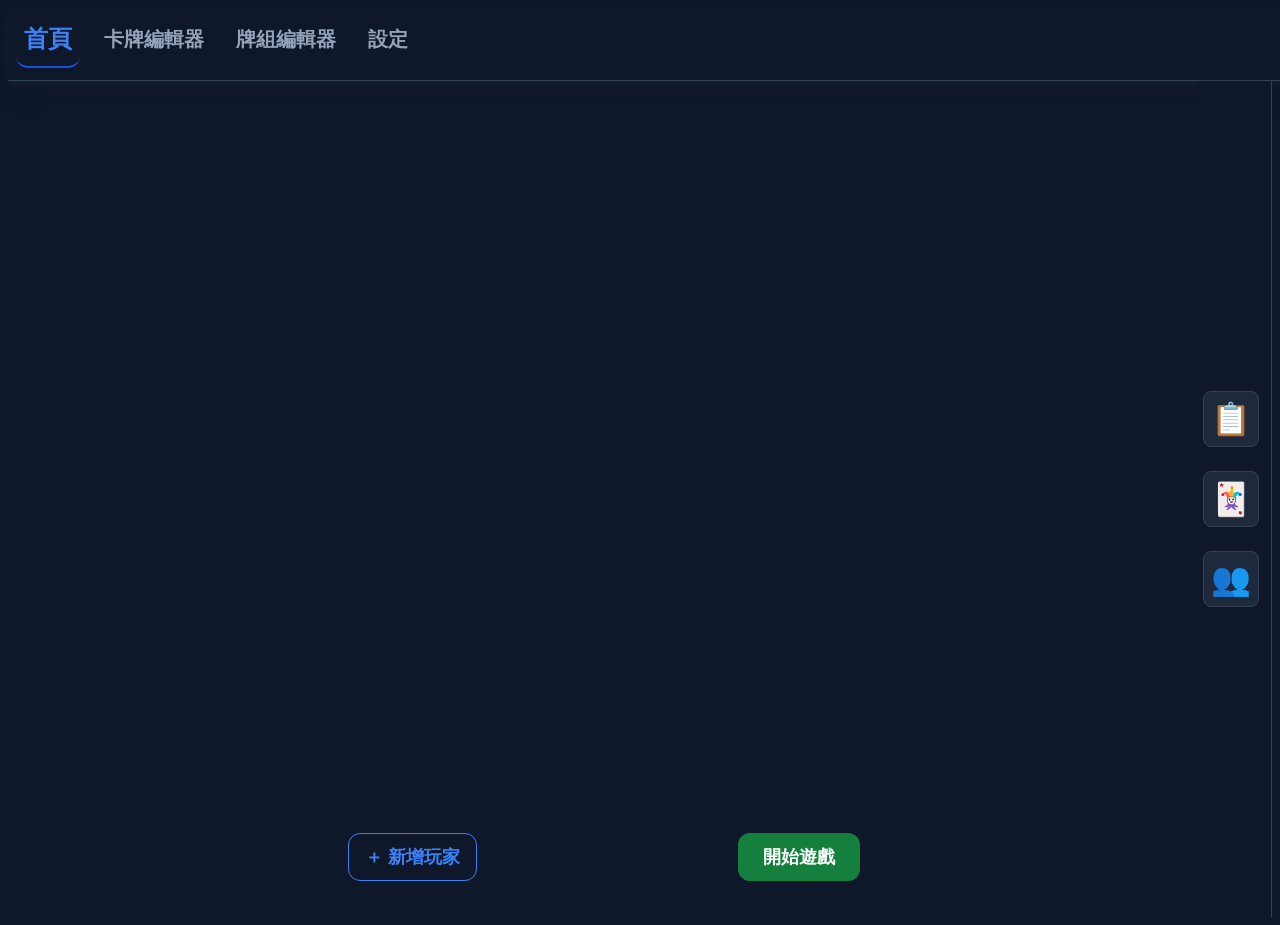
==== index.html @ 9aaadd36 "抽卡遊戲" ====
<!DOCTYPE html>
<html lang="zh-TW">
<head>
    <meta charset="UTF-8">
    <meta name="viewport" content="width=device-width, initial-scale=1.0">
    <meta name="description" content="互動式抽卡系統">
    <link rel="icon" type="image/png" href="images/card-games.png">
    <title>系統載入中...</title>
    <link rel="stylesheet" href="css/root.css">
    <link rel="stylesheet" href="css/style.css">
    <link rel="stylesheet" href="css/glass.css">
    <script src="js/define.js"></script>
    <script src="js/common.js"></script>
    <script src="js/effect.js"></script>
    <script src="js/actions.js"></script>
    <script src="js/draw.js"></script>
</head>
<body>
    <nav id="header-navs"></nav>
    <main></main>
    <script src="index.js"></script>
</body>
</html>
---- css/root.css ----
:root {
    /* 主要顏色 */
    --light-green: rgb(34, 197, 94);
    --primary-blue: rgb(37, 99, 235);
    --primary-green: rgb(21, 128, 61);
    --primary-red: rgb(239, 68, 68);
    --primary-dark: rgb(30, 41, 59);
    --primary-gray: rgb(71, 85, 105);

    /* 光暈 */
    --shadow-size: 0 0 15px;
    --primary-blue-shadow: rgba(37, 99, 235, 0.5);
    --primary-green-shadow: rgba(21, 128, 61, 0.5);
    --primary-red-shadow: rgba(239, 68, 68, 0.5);
    --primary-dark-shadow: rgba(30, 41, 59, 0.5);
    --primary-gray-shadow: rgba(71, 85, 105, 0.5);

    /* 主背景：極深藍色，接近黑但帶有冷調 */
    --background-color: rgb(15, 23, 42); 
    --border-color: rgb(51, 65, 85);     
    --navbar-color: rgb(15, 23, 42);

    /* 文字層級：確保閱讀舒適度 */
    --text-primary: rgb(248, 250, 252);  /* 主要文字（近白） */
    --text-secondary: rgb(148, 163, 184); /* 次要/說明文字（灰藍） */
    --text-disabled: rgb(71, 85, 105);   /* 已停用文字 */

    /* 互動與狀態：明亮的標誌藍 */
    --action-color: rgb(59, 130, 246);    /* 按鈕主色 */
    --action-hover: rgb(96, 165, 250);    /* 滑鼠懸停色 */
    --action-active: rgb(37, 99, 235);   /* 點擊瞬間色 */

    /* 定義文字大小 */
    --text-largest-size: 2rem;
    --text-large-size: 1.25rem;
    --text-medium-size: 1rem;
    --text-small-size: 0.875rem;
    --text-padding: 0.5rem;

    /* 定義圓角大小 */
    --border-radius-small: 0.25rem;
    --border-radius-medium: 0.5rem;
    --border-radius: 0.75rem;

    /* Gap */
    --gap-small: 0.25rem;
    --gap-medium: 0.5rem;
    --gap: 1rem;
}
---- css/style.css ----
/* ================================================
   全域元素基礎樣式
   ================================================ */

h2 {
    font-weight: 700;
    color: rgb(96, 165, 250);
    display: flex;
    justify-content: center;
    align-items: center;
    width: 100%;
    font-size: var(--text-largest-size);
    margin: 0.5rem 0;
}

button {
    display: flex;
    align-items: center;
    justify-content: center;
    font-weight: 700;
    transition: all 0.15s ease;
    font-size: 1.125rem;
    font-family: 'Noto Sans TC', sans-serif;
    padding: 0.5rem 1rem;
    margin-top: var(--gap-small);
    margin-bottom: var(--gap-small);
    height: 3rem;
    border-radius: var(--border-radius);
    box-sizing: border-box;
    cursor: pointer;
    border: none;
    background: none;
}

button:active {
    transform: scale(0.95);
}

select, ul,
input[type="select"],
input[type="text"] {
    outline: none;
    font-weight: 700;
    color: var(--text-primary);
    background-color: var(--background-color);
    border: 1px solid var(--border-color);
    border-radius: var(--border-radius);
    font-family: 'Noto Sans TC', sans-serif;
    font-size: var(--text-large-size);
    padding: 0.5rem 1rem;
    height: 3rem;
    box-sizing: border-box;
}

select, 
input[type="select"]{
    cursor: pointer;
}

nav {
    display: flex;
    flex-wrap: wrap;
    width: 100%;
    padding: var(--text-padding);
    gap: var(--gap);
    background-color: var(--navbar-color);
    box-shadow:
        0 10px 20px -5px var(--navbar-color),
        0 5px 10px -5px var(--border-color);
    border-bottom: 1px solid var(--border-color);
}

input, textarea {
    width: 100%;
    background-color: rgb(2, 6, 23);
    border: 1px solid rgb(51, 65, 85);
    border-radius: 0.5rem;
    padding: 0.5rem 1rem;
    color: var(--text-primary);
    box-sizing: border-box;
    font-family: 'Noto Sans TC', sans-serif;
    font-size: var(--text-medium-size);
}

input[type="checkbox"] {
    appearance: none;
    -webkit-appearance: none;
    display: inline-flex;
    align-items: center;
    justify-content: center;
    cursor: pointer;
    font-weight: 700;
    font-family: 'Noto Sans TC', sans-serif;
    font-size: 1.125rem;
    padding: 0.5rem 1rem;
    border-radius: var(--border-radius);
    box-sizing: border-box;
    transition: all 0.15s ease;
    height: 3rem;
    white-space: nowrap;
    /* outline 狀態（未勾選） */
    color: rgb(59, 130, 246);
    border: 1px solid rgb(59, 130, 246);
    background: none;
}

textarea {
    resize: vertical;
}

span, p {
    padding: var(--text-padding);
    font-size: var(--text-medium-size);
    color: var(--text-primary);
    padding: 0 var(--gap-small);
    margin: var(--gap-small);
}

/* ================================================
   頁面佈局
   ================================================ */

body {
    display: flex;
    flex-direction: column;
    justify-content: flex-start;
    align-items: stretch;
    font-family: 'Noto Sans TC', sans-serif;
    background: var(--background-color);
    color: var(--text-color);
    overflow-y: hidden;
    overflow-x: hidden;
}

main {
    display: flex;
    flex-direction: column;
    align-items: center;
    width: 100%;
    height: calc(100vh - 4rem);
    padding-top: 1rem;
    overflow-y: auto;
    overflow-x: hidden;
}

/* ================================================
   按鈕變體
   ================================================ */

.btn-primary-red   { color: #fff; background-color: rgb(239, 68, 68); border: 1px solid transparent; }
.btn-primary-red:hover { background-color: rgb(185, 28, 28); }

.btn-primary-blue  { color: #fff; background-color: rgb(37, 99, 235); border: 1px solid transparent; }
.btn-primary-blue:hover { background-color: rgb(30, 64, 175); }

.btn-primary-green { color: #fff; background-color: rgb(21, 128, 61); border: 1px solid transparent; }
.btn-primary-green:hover { background-color: rgb(20, 83, 45); }

.btn-primary-dark  { color: #fff; background-color: rgb(30, 41, 59); border: 1px solid transparent; }
.btn-primary-dark:hover { background-color: rgb(71, 85, 105); }

.btn-outline-red {
    color: rgb(239, 68, 68);
    border: 1px solid rgb(239, 68, 68);
    padding: 0.5rem 1rem;
    background: none;
}
.btn-outline-red:hover { background-color: rgb(239, 68, 68); color: #fff; }

.btn-outline-blue {
    color: rgb(59, 130, 246);
    border: 1px solid rgb(59, 130, 246);
    padding: 0.5rem 1rem;
    background: none;
}
.btn-outline-blue:hover { background-color: rgb(59, 130, 246); color: #fff; }

.btn-outline-green {
    color: rgb(34, 197, 94);
    border: 1px solid rgb(34, 197, 94);
    padding: 0.5rem 1rem;
    background: none;
}
.btn-outline-green:hover { background-color: rgb(34, 197, 94); color: #fff; }

.btn-outline-dark {
    color: rgb(156, 163, 175);
    border: 1px solid rgb(156, 163, 175);
    padding: 0.5rem 1rem;
    background: none;
}
.btn-outline-dark:hover { background-color: rgb(156, 163, 175); color: #fff; }

.btn-lg {
    height: 3rem;
    padding: 1rem 1.5rem;
}

.btn-cross {
    color: rgb(148, 163, 184);
    font-size: 1.875rem;
    background: none;
    border: none;
    padding: 0.25rem 0.5rem;
}
.btn-cross:hover { color: #fff; }

.btn-nav {
    color: rgb(148, 163, 184);
    font-weight: 700;
    padding: 0 0.5rem 0.5rem;
    transition: all 0.15s ease;
    border-bottom: 2px solid transparent;
    font-size: var(--text-large-size);
    background: none;
}
.btn-nav:hover {
    border-bottom-color: rgb(59, 130, 246);
    color: rgb(147, 197, 253);
}

.btn-nav-active {
    color: rgb(59, 130, 246);
    font-weight: 700;
    padding: 0 0.5rem 0.5rem;
    border-bottom: 2px solid rgb(29, 78, 216);
    font-size: calc(var(--text-large-size) + var(--gap-small));
    background: none;
}

/* ================================================
   輸入容器
   ================================================ */

.input-container {
    display: flex;
    align-items: center;
    gap: var(--gap-small);
    margin: var(--gap-small);
    width: fit-content;
    text-wrap: nowrap;
    font-size: var(--text-large-size);
    color: var(--text-primary);
}

.input-container > label,
.input-container > span,
.input-container > p {
    font-size: var(--text-large-size);
    background-color: var(--border-color);
    padding: 0.5rem 1.5rem;
    align-self: stretch;
    display: flex;
    align-items: center;
    margin: 0;
}

.input-container > button,
.input-container > a,
.input-container > select,
.input-container > input {
    border-radius: var(--border-radius-small);
    margin: 0;
}

.input-container > :first-child {
    border-top-left-radius: var(--border-radius);
    border-bottom-left-radius: var(--border-radius);
}

.input-container > :last-child {
    border-top-right-radius: var(--border-radius);
    border-bottom-right-radius: var(--border-radius);
}

.input-container.full-w,
.input-container.full-w > button,
.input-container.full-w > select,
.input-container.full-w > input {
    width: 100%;
}

/* ================================================
   Combobox（搜尋下拉）
   ================================================ */

/* 作為 input-container 子元素時，繼承 flex 伸縮與圓角規則 */
.combobox-wrap {
    position: relative;
    flex: 1.5;
    min-width: 0;
    height: 3rem;
    display: flex;
    align-items: stretch;
    border-radius: var(--border-radius-small);
}

.combobox-wrap > input {
    width: 100%;
    height: 100%;
    font-size: var(--text-large-size);
    border-radius: var(--border-radius-small);
    box-sizing: border-box;
    margin: 0;
}

.combobox-wrap > .card-dropdown {
    position: absolute;
    height: auto;
}

/* 繼承 input-container 首尾圓角規則 */
.input-container > .combobox-wrap:first-child > input {
    border-top-left-radius: var(--border-radius);
    border-bottom-left-radius: var(--border-radius);
}

.input-container > .combobox-wrap:last-child > input {
    border-top-right-radius: var(--border-radius);
    border-bottom-right-radius: var(--border-radius);
}

.card-dropdown {
    position: absolute;
    top: calc(100% + 4px);
    left: 0;
    right: 0;
    background-color: var(--primary-dark);
    border: 1px solid var(--border-color);
    border-radius: var(--border-radius-medium);
    list-style: none;
    margin: 0;
    padding: 0.25rem 0;
    z-index: 100;
    max-height: 16rem;
    overflow-y: auto;
    box-shadow: 0 8px 24px rgba(0,0,0,0.4);
}

.card-dropdown li {
    padding: 0.5rem 1rem;
    cursor: pointer;
    color: var(--text-primary);
    font-size: var(--text-medium-size);
    transition: background-color 0.1s;
}

.card-dropdown li:hover {
    background-color: rgba(59, 130, 246, 0.2);
    color: rgb(96, 165, 250);
}

/* ================================================
   列表容器
   ================================================ */

.list-container {
    display: grid;
    grid-template-columns: 1fr;
    gap: var(--gap);
    overflow-y: auto;
    max-height: 80vh;
    padding: var(--gap);
    width: 100%;
    box-sizing: border-box;
}

.scale-list-container {
    display: grid;
    /* auto-fill 根據容器實際可用寬度決定欄數，不依賴視窗斷點 */
    grid-template-columns: repeat(auto-fill, minmax(18rem, 1fr));
    gap: var(--gap);
    align-items: start;         /* 各格高度獨立，不互相撐高 */
    overflow-y: auto;
    max-height: 80vh;
    padding: var(--gap);
    width: 100%;
    box-sizing: border-box;
}

.vec-list-container {
    display: flex;
    flex-wrap: wrap;
    gap: var(--gap);
    width: 100%;
    box-sizing: border-box;
}

/* ================================================
   彈出元件
   ================================================ */

.pop-modal {
    position: fixed;
    top: 50%;
    left: 50%;
    transform: translate(-50%, -50%);
    padding: 1.5rem;
    z-index: 20;
    background-color: #0f172a;
    border-radius: 1rem;
    border: 1px solid #334155;
}

.modal-close {
    position: absolute;
    top: 0.75rem;
    right: 0.75rem;
    width: 2rem;
    height: 2rem;
    padding: 0;
    font-size: 1.25rem;
    line-height: 1;
    color: rgb(148, 163, 184);
    background: none;
    border: none;
    border-radius: var(--border-radius-small);
    cursor: pointer;
    display: flex;
    align-items: center;
    justify-content: center;
    transition: color 0.15s, background-color 0.15s;
}

.modal-close:hover {
    color: #fff;
    background-color: rgba(239, 68, 68, 0.2);
}

/* ================================================
   切換按鈕 (input[type=checkbox])
   基礎樣式已在全域 input[type="checkbox"] 定義
   class: input-check-[color]，未指定時等同 input-check-blue
   ================================================ */

/* blue（預設，未指定 class 時也套用） */
input[type="checkbox"].input-check-blue::before,
input[type="checkbox"]:not([class*="input-check"])::before { content: attr(data-label-off); }

input[type="checkbox"].input-check-blue,
input[type="checkbox"]:not([class*="input-check"]) {
    color: rgb(59, 130, 246);
    border-color: rgb(59, 130, 246);
}
input[type="checkbox"].input-check-blue:checked,
input[type="checkbox"]:not([class*="input-check"]):checked {
    color: #fff;
    background-color: rgb(37, 99, 235);
    border-color: rgb(37, 99, 235);
}
input[type="checkbox"].input-check-blue:checked::before,
input[type="checkbox"]:not([class*="input-check"]):checked::before { content: attr(data-label-on); }

/* green */
input[type="checkbox"].input-check-green { color: rgb(34, 197, 94); border-color: rgb(34, 197, 94); }
input[type="checkbox"].input-check-green::before { content: attr(data-label-off); }
input[type="checkbox"].input-check-green:checked { color: #fff; background-color: rgb(21, 128, 61); border-color: rgb(21, 128, 61); }
input[type="checkbox"].input-check-green:checked::before { content: attr(data-label-on); }

/* red */
input[type="checkbox"].input-check-red { color: rgb(239, 68, 68); border-color: rgb(239, 68, 68); }
input[type="checkbox"].input-check-red::before { content: attr(data-label-off); }
input[type="checkbox"].input-check-red:checked { color: #fff; background-color: rgb(185, 28, 28); border-color: rgb(185, 28, 28); }
input[type="checkbox"].input-check-red:checked::before { content: attr(data-label-on); }

/* dark */
input[type="checkbox"].input-check-dark { color: rgb(148, 163, 184); border-color: rgb(148, 163, 184); }
input[type="checkbox"].input-check-dark::before { content: attr(data-label-off); }
input[type="checkbox"].input-check-dark:checked { color: #fff; background-color: rgb(30, 41, 59); border-color: rgb(30, 41, 59); }
input[type="checkbox"].input-check-dark:checked::before { content: attr(data-label-on); }



.disabled {
    pointer-events: none;
    opacity: 0.6;
    user-select: none;
}

div.disabled {
    filter: blur(2px);
}

.hidden { display: none !important; }
.fade-out { opacity: 0; pointer-events: none; }
---- css/glass.css ----
/* --- 分隔線 --- */
.glass-divider {
  height: 1px;
  background-color: var(--border-color);
  width: 100%;
  margin-bottom: 1rem;
}

/* --- 玻璃卡片 --- */
.glass-card {
  /* 基礎版型與間距 */
  width: 100%;
  max-width: 50rem;
  padding: var(--gap);
  margin: var(--gap);
  display: flex;
  justify-content: space-between;
  align-items: center;

  /* 背景與磨砂玻璃效果 (backdrop-blur) */
  background-color: rgba(30, 41, 59, 0.4);
  backdrop-filter: blur(12px); 
  -webkit-backdrop-filter: blur(12px); 

  /* 圓角與邊框 */
  border-radius: 1rem; 
  border: 1px solid rgb(51, 65, 85);

  /* 陰影 */
  box-shadow: 0 20px 25px -5px rgba(0, 0, 0, 0.1), 
              0 8px 10px -6px rgba(0, 0, 0, 0.1);
}

/* --- 玻璃卡片標題 --- */
.glass-card-header {
  font-size: 1rem;
  color: #94a3b8;
  text-transform: uppercase;
  letter-spacing: 0.1em;
}

/* --- 玻璃卡片內容 --- */
.glass-card-content {
  font-size: 1.125rem;
  font-weight: 700;
  color: #ffffff;
}

/* --- 與玻璃卡片等寬的按鈕 --- */
.btn-glass-size {
  width: 100%;
  max-width: 50rem;
  margin: 1rem auto;
}
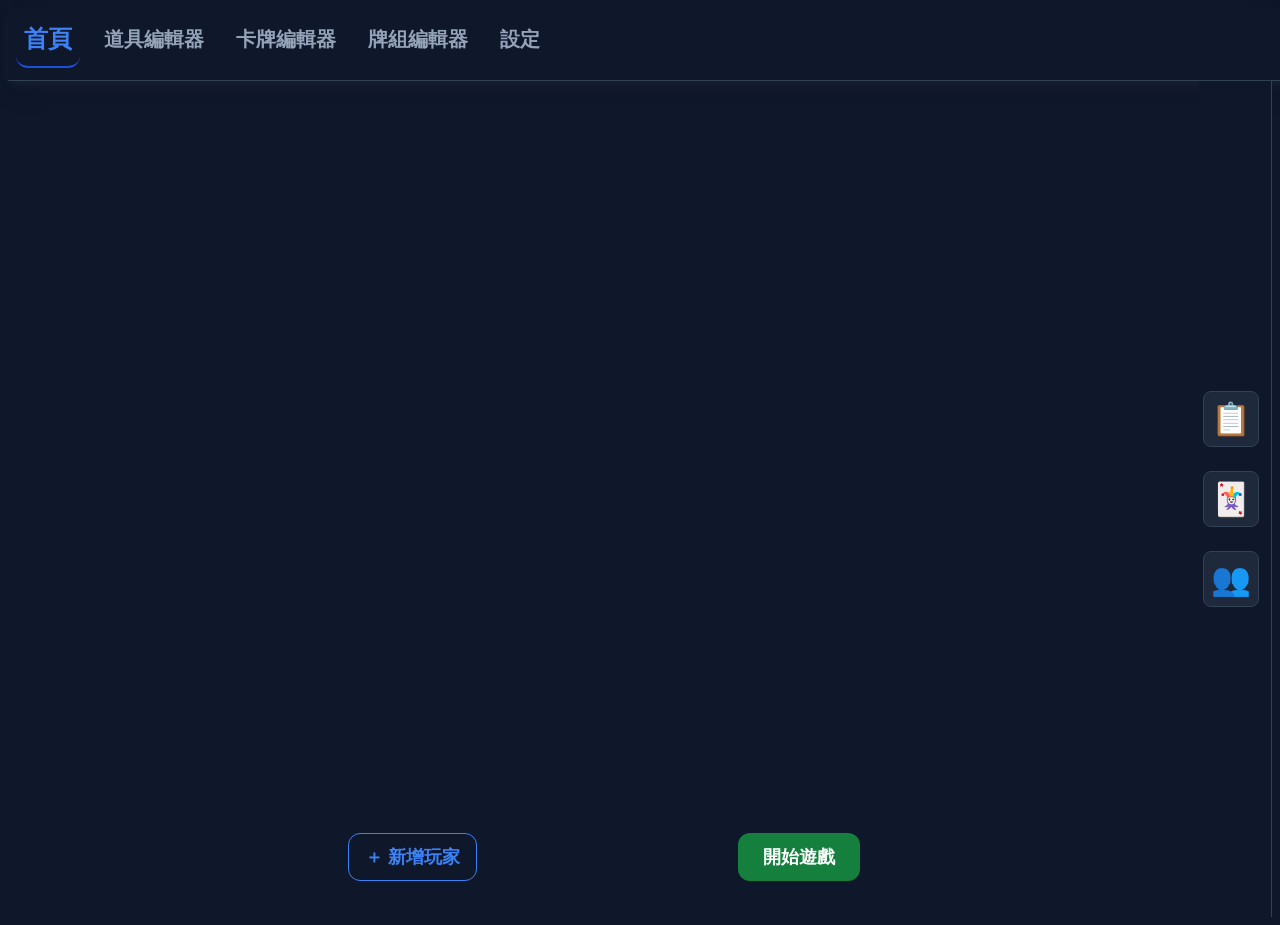
==== commit 12e5c991: "feat : 新增告警標籤 Signed-off-by: FuShungHe <fushunghe@gmail.com>" ====
--- a/index.html
+++ b/index.html
@@ -8,6 +8,11 @@
     <title>系統載入中...</title>
     <link rel="stylesheet" href="css/root.css">
     <link rel="stylesheet" href="css/style.css">
+    <link rel="stylesheet" href="css/button.css">
+    <link rel="stylesheet" href="css/pop_modal.css">
+    <link rel="stylesheet" href="css/container.css">
+    <link rel="stylesheet" href="css/label.css">
+    <link rel="stylesheet" href="css/pop_modal.css">
     <link rel="stylesheet" href="css/glass.css">
     <script src="js/define.js"></script>
     <script src="js/common.js"></script>
--- a/css/root.css
+++ b/css/root.css
@@ -30,6 +30,9 @@
     --action-hover: rgb(96, 165, 250);    /* 滑鼠懸停色 */
     --action-active: rgb(37, 99, 235);   /* 點擊瞬間色 */
 
+    /* 定義主要面板大小 */
+    --body-width: 50rem;
+
     /* 定義文字大小 */
     --text-largest-size: 2rem;
     --text-large-size: 1.25rem;
--- a/css/style.css
+++ b/css/style.css
@@ -82,6 +82,10 @@
     font-size: var(--text-medium-size);
 }
 
+textarea {
+    min-height: 10rem;
+}
+
 input[type="checkbox"] {
     appearance: none;
     -webkit-appearance: none;
@@ -144,143 +148,6 @@
 }
 
 /* ================================================
-   按鈕變體
-   ================================================ */
-
-.btn-primary-red   { color: #fff; background-color: rgb(239, 68, 68); border: 1px solid transparent; }
-.btn-primary-red:hover { background-color: rgb(185, 28, 28); }
-
-.btn-primary-blue  { color: #fff; background-color: rgb(37, 99, 235); border: 1px solid transparent; }
-.btn-primary-blue:hover { background-color: rgb(30, 64, 175); }
-
-.btn-primary-green { color: #fff; background-color: rgb(21, 128, 61); border: 1px solid transparent; }
-.btn-primary-green:hover { background-color: rgb(20, 83, 45); }
-
-.btn-primary-dark  { color: #fff; background-color: rgb(30, 41, 59); border: 1px solid transparent; }
-.btn-primary-dark:hover { background-color: rgb(71, 85, 105); }
-
-.btn-outline-red {
-    color: rgb(239, 68, 68);
-    border: 1px solid rgb(239, 68, 68);
-    padding: 0.5rem 1rem;
-    background: none;
-}
-.btn-outline-red:hover { background-color: rgb(239, 68, 68); color: #fff; }
-
-.btn-outline-blue {
-    color: rgb(59, 130, 246);
-    border: 1px solid rgb(59, 130, 246);
-    padding: 0.5rem 1rem;
-    background: none;
-}
-.btn-outline-blue:hover { background-color: rgb(59, 130, 246); color: #fff; }
-
-.btn-outline-green {
-    color: rgb(34, 197, 94);
-    border: 1px solid rgb(34, 197, 94);
-    padding: 0.5rem 1rem;
-    background: none;
-}
-.btn-outline-green:hover { background-color: rgb(34, 197, 94); color: #fff; }
-
-.btn-outline-dark {
-    color: rgb(156, 163, 175);
-    border: 1px solid rgb(156, 163, 175);
-    padding: 0.5rem 1rem;
-    background: none;
-}
-.btn-outline-dark:hover { background-color: rgb(156, 163, 175); color: #fff; }
-
-.btn-lg {
-    height: 3rem;
-    padding: 1rem 1.5rem;
-}
-
-.btn-cross {
-    color: rgb(148, 163, 184);
-    font-size: 1.875rem;
-    background: none;
-    border: none;
-    padding: 0.25rem 0.5rem;
-}
-.btn-cross:hover { color: #fff; }
-
-.btn-nav {
-    color: rgb(148, 163, 184);
-    font-weight: 700;
-    padding: 0 0.5rem 0.5rem;
-    transition: all 0.15s ease;
-    border-bottom: 2px solid transparent;
-    font-size: var(--text-large-size);
-    background: none;
-}
-.btn-nav:hover {
-    border-bottom-color: rgb(59, 130, 246);
-    color: rgb(147, 197, 253);
-}
-
-.btn-nav-active {
-    color: rgb(59, 130, 246);
-    font-weight: 700;
-    padding: 0 0.5rem 0.5rem;
-    border-bottom: 2px solid rgb(29, 78, 216);
-    font-size: calc(var(--text-large-size) + var(--gap-small));
-    background: none;
-}
-
-/* ================================================
-   輸入容器
-   ================================================ */
-
-.input-container {
-    display: flex;
-    align-items: center;
-    gap: var(--gap-small);
-    margin: var(--gap-small);
-    width: fit-content;
-    text-wrap: nowrap;
-    font-size: var(--text-large-size);
-    color: var(--text-primary);
-}
-
-.input-container > label,
-.input-container > span,
-.input-container > p {
-    font-size: var(--text-large-size);
-    background-color: var(--border-color);
-    padding: 0.5rem 1.5rem;
-    align-self: stretch;
-    display: flex;
-    align-items: center;
-    margin: 0;
-}
-
-.input-container > button,
-.input-container > a,
-.input-container > select,
-.input-container > input {
-    border-radius: var(--border-radius-small);
-    margin: 0;
-}
-
-.input-container > :first-child {
-    border-top-left-radius: var(--border-radius);
-    border-bottom-left-radius: var(--border-radius);
-}
-
-.input-container > :last-child {
-    border-top-right-radius: var(--border-radius);
-    border-bottom-right-radius: var(--border-radius);
-}
-
-.input-container.full-w,
-.input-container.full-w > button,
-.input-container.full-w > select,
-.input-container.full-w > input {
-    width: 100%;
-}
-
-/* ================================================
    Combobox（搜尋下拉）
    ================================================ */
 
@@ -307,17 +174,6 @@
 .combobox-wrap > .card-dropdown {
     position: absolute;
     height: auto;
-}
-
-/* 繼承 input-container 首尾圓角規則 */
-.input-container > .combobox-wrap:first-child > input {
-    border-top-left-radius: var(--border-radius);
-    border-bottom-left-radius: var(--border-radius);
-}
-
-.input-container > .combobox-wrap:last-child > input {
-    border-top-right-radius: var(--border-radius);
-    border-bottom-right-radius: var(--border-radius);
 }
 
 .card-dropdown {
@@ -350,127 +206,6 @@
     color: rgb(96, 165, 250);
 }
 
-/* ================================================
-   列表容器
-   ================================================ */
-
-.list-container {
-    display: grid;
-    grid-template-columns: 1fr;
-    gap: var(--gap);
-    overflow-y: auto;
-    max-height: 80vh;
-    padding: var(--gap);
-    width: 100%;
-    box-sizing: border-box;
-}
-
-.scale-list-container {
-    display: grid;
-    /* auto-fill 根據容器實際可用寬度決定欄數，不依賴視窗斷點 */
-    grid-template-columns: repeat(auto-fill, minmax(18rem, 1fr));
-    gap: var(--gap);
-    align-items: start;         /* 各格高度獨立，不互相撐高 */
-    overflow-y: auto;
-    max-height: 80vh;
-    padding: var(--gap);
-    width: 100%;
-    box-sizing: border-box;
-}
-
-.vec-list-container {
-    display: flex;
-    flex-wrap: wrap;
-    gap: var(--gap);
-    width: 100%;
-    box-sizing: border-box;
-}
-
-/* ================================================
-   彈出元件
-   ================================================ */
-
-.pop-modal {
-    position: fixed;
-    top: 50%;
-    left: 50%;
-    transform: translate(-50%, -50%);
-    padding: 1.5rem;
-    z-index: 20;
-    background-color: #0f172a;
-    border-radius: 1rem;
-    border: 1px solid #334155;
-}
-
-.modal-close {
-    position: absolute;
-    top: 0.75rem;
-    right: 0.75rem;
-    width: 2rem;
-    height: 2rem;
-    padding: 0;
-    font-size: 1.25rem;
-    line-height: 1;
-    color: rgb(148, 163, 184);
-    background: none;
-    border: none;
-    border-radius: var(--border-radius-small);
-    cursor: pointer;
-    display: flex;
-    align-items: center;
-    justify-content: center;
-    transition: color 0.15s, background-color 0.15s;
-}
-
-.modal-close:hover {
-    color: #fff;
-    background-color: rgba(239, 68, 68, 0.2);
-}
-
-/* ================================================
-   切換按鈕 (input[type=checkbox])
-   基礎樣式已在全域 input[type="checkbox"] 定義
-   class: input-check-[color]，未指定時等同 input-check-blue
-   ================================================ */
-
-/* blue（預設，未指定 class 時也套用） */
-input[type="checkbox"].input-check-blue::before,
-input[type="checkbox"]:not([class*="input-check"])::before { content: attr(data-label-off); }
-
-input[type="checkbox"].input-check-blue,
-input[type="checkbox"]:not([class*="input-check"]) {
-    color: rgb(59, 130, 246);
-    border-color: rgb(59, 130, 246);
-}
-input[type="checkbox"].input-check-blue:checked,
-input[type="checkbox"]:not([class*="input-check"]):checked {
-    color: #fff;
-    background-color: rgb(37, 99, 235);
-    border-color: rgb(37, 99, 235);
-}
-input[type="checkbox"].input-check-blue:checked::before,
-input[type="checkbox"]:not([class*="input-check"]):checked::before { content: attr(data-label-on); }
-
-/* green */
-input[type="checkbox"].input-check-green { color: rgb(34, 197, 94); border-color: rgb(34, 197, 94); }
-input[type="checkbox"].input-check-green::before { content: attr(data-label-off); }
-input[type="checkbox"].input-check-green:checked { color: #fff; background-color: rgb(21, 128, 61); border-color: rgb(21, 128, 61); }
-input[type="checkbox"].input-check-green:checked::before { content: attr(data-label-on); }
-
-/* red */
-input[type="checkbox"].input-check-red { color: rgb(239, 68, 68); border-color: rgb(239, 68, 68); }
-input[type="checkbox"].input-check-red::before { content: attr(data-label-off); }
-input[type="checkbox"].input-check-red:checked { color: #fff; background-color: rgb(185, 28, 28); border-color: rgb(185, 28, 28); }
-input[type="checkbox"].input-check-red:checked::before { content: attr(data-label-on); }
-
-/* dark */
-input[type="checkbox"].input-check-dark { color: rgb(148, 163, 184); border-color: rgb(148, 163, 184); }
-input[type="checkbox"].input-check-dark::before { content: attr(data-label-off); }
-input[type="checkbox"].input-check-dark:checked { color: #fff; background-color: rgb(30, 41, 59); border-color: rgb(30, 41, 59); }
-input[type="checkbox"].input-check-dark:checked::before { content: attr(data-label-on); }
-
-
-
 .disabled {
     pointer-events: none;
     opacity: 0.6;
--- a/css/button.css
+++ b/css/button.css
@@ -0,0 +1,127 @@
+
+/* ================================================
+   按鈕變體
+   ================================================ */
+
+.btn-primary-red   { color: #fff; background-color: rgb(239, 68, 68); border: 1px solid transparent; }
+.btn-primary-red:hover { background-color: rgb(185, 28, 28); }
+
+.btn-primary-blue  { color: #fff; background-color: rgb(37, 99, 235); border: 1px solid transparent; }
+.btn-primary-blue:hover { background-color: rgb(30, 64, 175); }
+
+.btn-primary-green { color: #fff; background-color: rgb(21, 128, 61); border: 1px solid transparent; }
+.btn-primary-green:hover { background-color: rgb(20, 83, 45); }
+
+.btn-primary-dark  { color: #fff; background-color: rgb(30, 41, 59); border: 1px solid transparent; }
+.btn-primary-dark:hover { background-color: rgb(71, 85, 105); }
+
+.btn-outline-red {
+    color: rgb(239, 68, 68);
+    border: 1px solid rgb(239, 68, 68);
+    padding: 0.5rem 1rem;
+    background: none;
+}
+.btn-outline-red:hover { background-color: rgb(239, 68, 68); color: #fff; }
+
+.btn-outline-blue {
+    color: rgb(59, 130, 246);
+    border: 1px solid rgb(59, 130, 246);
+    padding: 0.5rem 1rem;
+    background: none;
+}
+.btn-outline-blue:hover { background-color: rgb(59, 130, 246); color: #fff; }
+
+.btn-outline-green {
+    color: rgb(34, 197, 94);
+    border: 1px solid rgb(34, 197, 94);
+    padding: 0.5rem 1rem;
+    background: none;
+}
+.btn-outline-green:hover { background-color: rgb(34, 197, 94); color: #fff; }
+
+.btn-outline-dark {
+    color: rgb(156, 163, 175);
+    border: 1px solid rgb(156, 163, 175);
+    padding: 0.5rem 1rem;
+    background: none;
+}
+.btn-outline-dark:hover { background-color: rgb(156, 163, 175); color: #fff; }
+
+.btn-lg {
+    height: 3rem;
+    padding: 1rem 1.5rem;
+}
+
+.btn-cross {
+    color: rgb(148, 163, 184);
+    font-size: 1.875rem;
+    background: none;
+    border: none;
+    padding: 0.25rem 0.5rem;
+}
+.btn-cross:hover { color: #fff; }
+
+.btn-nav {
+    color: rgb(148, 163, 184);
+    font-weight: 700;
+    padding: 0 0.5rem 0.5rem;
+    transition: all 0.15s ease;
+    border-bottom: 2px solid transparent;
+    font-size: var(--text-large-size);
+    background: none;
+}
+.btn-nav:hover {
+    border-bottom-color: rgb(59, 130, 246);
+    color: rgb(147, 197, 253);
+}
+
+.btn-nav-active {
+    color: rgb(59, 130, 246);
+    font-weight: 700;
+    padding: 0 0.5rem 0.5rem;
+    border-bottom: 2px solid rgb(29, 78, 216);
+    font-size: calc(var(--text-large-size) + var(--gap-small));
+    background: none;
+}
+
+/* ================================================
+   切換按鈕 (input[type=checkbox])
+   基礎樣式已在全域 input[type="checkbox"] 定義
+   class: input-check-[color]，未指定時等同 input-check-blue
+   ================================================ */
+
+/* blue（預設，未指定 class 時也套用） */
+input[type="checkbox"].input-check-blue::before,
+input[type="checkbox"]:not([class*="input-check"])::before { content: attr(data-label-off); }
+
+input[type="checkbox"].input-check-blue,
+input[type="checkbox"]:not([class*="input-check"]) {
+    color: rgb(59, 130, 246);
+    border-color: rgb(59, 130, 246);
+}
+input[type="checkbox"].input-check-blue:checked,
+input[type="checkbox"]:not([class*="input-check"]):checked {
+    color: #fff;
+    background-color: rgb(37, 99, 235);
+    border-color: rgb(37, 99, 235);
+}
+input[type="checkbox"].input-check-blue:checked::before,
+input[type="checkbox"]:not([class*="input-check"]):checked::before { content: attr(data-label-on); }
+
+/* green */
+input[type="checkbox"].input-check-green { color: rgb(34, 197, 94); border-color: rgb(34, 197, 94); }
+input[type="checkbox"].input-check-green::before { content: attr(data-label-off); }
+input[type="checkbox"].input-check-green:checked { color: #fff; background-color: rgb(21, 128, 61); border-color: rgb(21, 128, 61); }
+input[type="checkbox"].input-check-green:checked::before { content: attr(data-label-on); }
+
+/* red */
+input[type="checkbox"].input-check-red { color: rgb(239, 68, 68); border-color: rgb(239, 68, 68); }
+input[type="checkbox"].input-check-red::before { content: attr(data-label-off); }
+input[type="checkbox"].input-check-red:checked { color: #fff; background-color: rgb(185, 28, 28); border-color: rgb(185, 28, 28); }
+input[type="checkbox"].input-check-red:checked::before { content: attr(data-label-on); }
+
+/* dark */
+input[type="checkbox"].input-check-dark { color: rgb(148, 163, 184); border-color: rgb(148, 163, 184); }
+input[type="checkbox"].input-check-dark::before { content: attr(data-label-off); }
+input[type="checkbox"].input-check-dark:checked { color: #fff; background-color: rgb(30, 41, 59); border-color: rgb(30, 41, 59); }
+input[type="checkbox"].input-check-dark:checked::before { content: attr(data-label-on); }
--- a/css/pop_modal.css
+++ b/css/pop_modal.css
@@ -0,0 +1,41 @@
+
+/* ================================================
+   彈出元件
+   ================================================ */
+
+.pop-modal {
+    position: fixed;
+    top: 50%;
+    left: 50%;
+    transform: translate(-50%, -50%);
+    padding: 1.5rem;
+    z-index: 20;
+    background-color: #0f172a;
+    border-radius: 1rem;
+    border: 1px solid #334155;
+}
+
+.modal-close {
+    position: absolute;
+    top: 0.75rem;
+    right: 0.75rem;
+    width: 2rem;
+    height: 2rem;
+    padding: 0;
+    font-size: 1.25rem;
+    line-height: 1;
+    color: rgb(148, 163, 184);
+    background: none;
+    border: none;
+    border-radius: var(--border-radius-small);
+    cursor: pointer;
+    display: flex;
+    align-items: center;
+    justify-content: center;
+    transition: color 0.15s, background-color 0.15s;
+}
+
+.modal-close:hover {
+    color: #fff;
+    background-color: rgba(239, 68, 68, 0.2);
+}
--- a/css/container.css
+++ b/css/container.css
@@ -0,0 +1,126 @@
+/* ================================================
+   列表容器
+   ================================================ */
+
+.list-container {
+    display: grid;
+    grid-template-columns: 1fr;
+    gap: var(--gap);
+    overflow-y: auto;
+    max-height: 80vh;
+    padding: var(--gap);
+    width: 100%;
+    box-sizing: border-box;
+}
+
+.scale-list-container {
+    display: grid;
+    /* auto-fill 根據容器實際可用寬度決定欄數，不依賴視窗斷點 */
+    grid-template-columns: repeat(auto-fill, minmax(18rem, 1fr));
+    gap: var(--gap);
+    align-items: start;         /* 各格高度獨立，不互相撐高 */
+    overflow-y: auto;
+    max-height: 80vh;
+    padding: var(--gap);
+    width: 100%;
+    box-sizing: border-box;
+}
+
+.vec-list-container {
+    display: flex;
+    flex-direction:column;
+    flex-wrap: wrap;
+    gap: var(--gap);
+    width: 100%;
+    min-width: var(--body-width);
+    box-sizing: border-box;
+    align-items: center;
+    justify-content: center;
+}
+
+
+/* ================================================
+   輸入容器
+   ================================================ */
+
+.input-container {
+    display: flex;
+    align-items: center;
+    gap: var(--gap-small);
+    margin: var(--gap-small);
+    width: fit-content;
+    text-wrap: nowrap;
+    font-size: var(--text-large-size);
+    color: var(--text-primary);
+}
+
+p.main,
+span.main,
+label.main,
+.input-container.main {
+    min-width: var(--body-width);
+}
+
+.input-container > label,
+.input-container > span,
+.input-container > p {
+    font-size: var(--text-large-size);
+    background-color: var(--border-color);
+    padding: 0.5rem 1.5rem;
+    align-self: stretch;
+    display: flex;
+    align-items: center;
+    margin: 0;
+}
+
+.input-container > button,
+.input-container > a,
+.input-container > select,
+.input-container > input {
+    border-radius: var(--border-radius-small);
+    margin: 0;
+}
+
+.input-container > :first-child {
+    border-top-left-radius: var(--border-radius);
+    border-bottom-left-radius: var(--border-radius);
+}
+
+.input-container > :last-child {
+    border-top-right-radius: var(--border-radius);
+    border-bottom-right-radius: var(--border-radius);
+}
+
+/* 繼承 input-container 首尾圓角規則 */
+.input-container > .combobox-wrap:first-child > input {
+    border-top-left-radius: var(--border-radius);
+    border-bottom-left-radius: var(--border-radius);
+}
+
+.input-container > .combobox-wrap:last-child > input {
+    border-top-right-radius: var(--border-radius);
+    border-bottom-right-radius: var(--border-radius);
+}
+
+div.full-w {
+    display: flex;
+    justify-content: center;
+    align-items: center;
+    width: 100%;
+}
+
+p.full-w,
+label.full-w,
+span.full-w {
+    width: 100%;
+}
+
+button.full-w,
+select.full-w,
+input.full-w,
+.input-container.full-w,
+.input-container.full-w > button,
+.input-container.full-w > select,
+.input-container.full-w > input {
+    width: 100%;
+}
--- a/css/label.css
+++ b/css/label.css
@@ -0,0 +1,74 @@
+/* ================================================
+   Alert Label（狀態提示標籤）
+   ================================================ */
+
+.alert-blue,
+.alert-green,
+.alert-red,
+.alert-gray,
+.alert-dark,
+p.alert-blue,
+p.alert-green,
+p.alert-red,
+p.alert-gray,
+p.alert-dark,
+label.alert-blue,
+label.alert-green,
+label.alert-red,
+label.alert-gray,
+label.alert-dark,
+span.alert-blue,
+span.alert-green,
+span.alert-red,
+span.alert-gray,
+span.alert-dark
+{
+    width: 100%;
+    display: inline-flex;
+    align-items: center;
+    justify-content: center;
+    margin: var(--gap);
+    padding: var(--gap-small);
+    border-radius: var(--border-radius-medium);
+    font-size: var(--text-large-size);
+    letter-spacing: 0.05em;
+    backdrop-filter: blur(8px);
+    -webkit-backdrop-filter: blur(8px);
+    border: 1px solid transparent;
+    transition: all 0.15s ease;
+}
+
+.alert-blue {
+    color: rgb(147, 197, 253);
+    background-color: rgba(37, 99, 235, 0.2);
+    border-color: rgba(59, 130, 246, 0.4);
+    box-shadow: var(--shadow-size) var(--primary-blue-shadow);
+}
+
+.alert-green {
+    color: rgb(134, 239, 172);
+    background-color: rgba(21, 128, 61, 0.2);
+    border-color: rgba(34, 197, 94, 0.4);
+    box-shadow: var(--shadow-size) var(--primary-green-shadow);
+}
+
+.alert-red {
+    color: rgb(252, 165, 165);
+    background-color: rgba(239, 68, 68, 0.2);
+    border-color: rgba(239, 68, 68, 0.4);
+    box-shadow: var(--shadow-size) var(--primary-red-shadow);
+}
+
+.alert-gray {
+    color: rgb(203, 213, 225);
+    background-color: rgba(71, 85, 105, 0.25);
+    border-color: rgba(71, 85, 105, 0.5);
+    box-shadow: var(--shadow-size) var(--primary-gray-shadow);
+}
+
+.alert-dark {
+    color: var(--text-secondary);
+    background-color: rgba(30, 41, 59, 0.4);
+    border-color: var(--border-color);
+    box-shadow: var(--shadow-size) var(--primary-dark-shadow);
+}
--- a/css/pop_modal.css
+++ b/css/pop_modal.css
@@ -0,0 +1,41 @@
+
+/* ================================================
+   彈出元件
+   ================================================ */
+
+.pop-modal {
+    position: fixed;
+    top: 50%;
+    left: 50%;
+    transform: translate(-50%, -50%);
+    padding: 1.5rem;
+    z-index: 20;
+    background-color: #0f172a;
+    border-radius: 1rem;
+    border: 1px solid #334155;
+}
+
+.modal-close {
+    position: absolute;
+    top: 0.75rem;
+    right: 0.75rem;
+    width: 2rem;
+    height: 2rem;
+    padding: 0;
+    font-size: 1.25rem;
+    line-height: 1;
+    color: rgb(148, 163, 184);
+    background: none;
+    border: none;
+    border-radius: var(--border-radius-small);
+    cursor: pointer;
+    display: flex;
+    align-items: center;
+    justify-content: center;
+    transition: color 0.15s, background-color 0.15s;
+}
+
+.modal-close:hover {
+    color: #fff;
+    background-color: rgba(239, 68, 68, 0.2);
+}
--- a/css/glass.css
+++ b/css/glass.css
@@ -10,7 +10,7 @@
 .glass-card {
   /* 基礎版型與間距 */
   width: 100%;
-  max-width: 50rem;
+  max-width: var(--body-width);
   padding: var(--gap);
   margin: var(--gap);
   display: flex;
